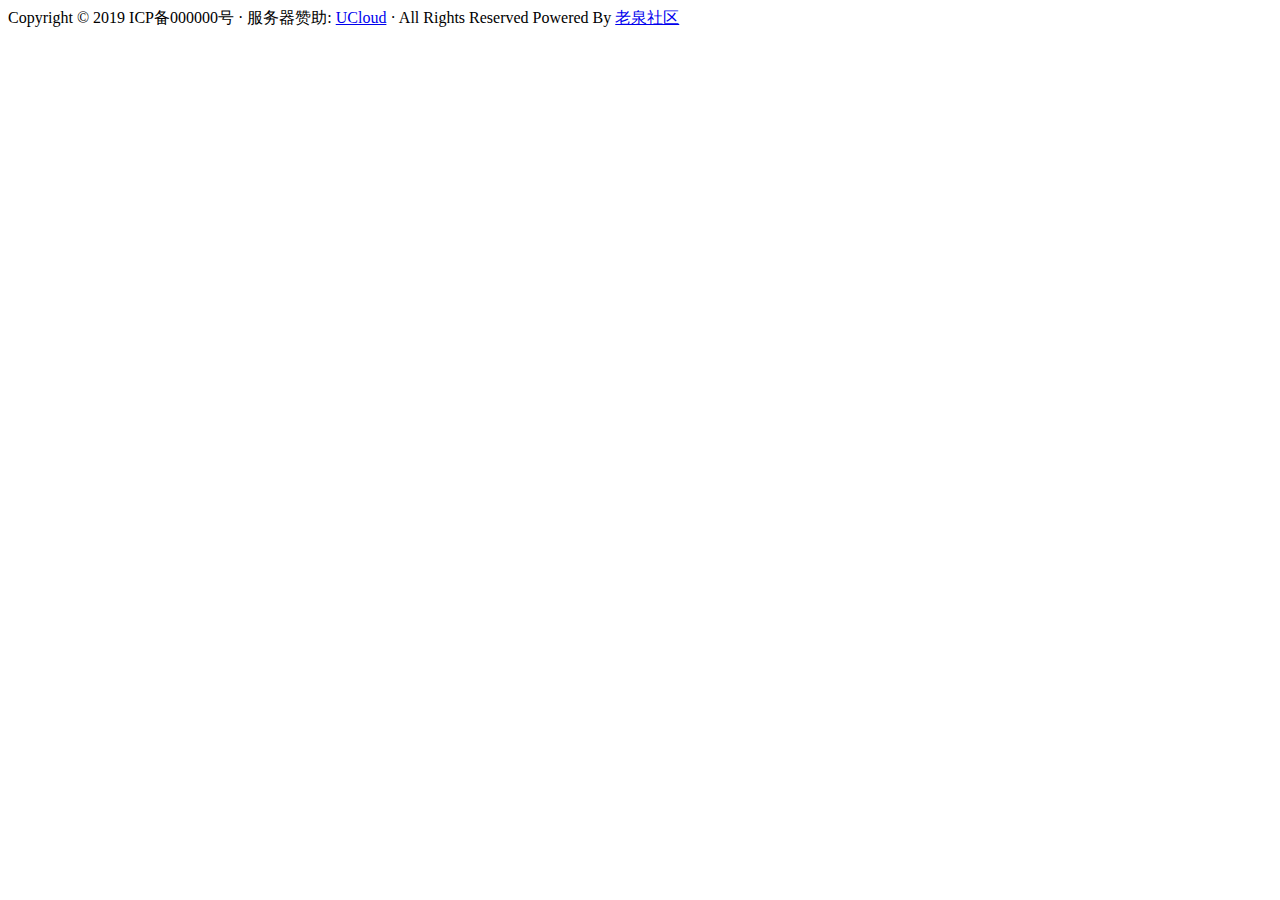
==== src/main/resources/templates/footer.html @ 5f7570f9 "end" ====
<!DOCTYPE html>

<html xmlns:th="http://www.thymeleaf.org">
<body>
<div th:fragment="foot" class="footer">
    <div>Copyright © 2019  ICP备000000号 · 服务器赞助: <a href="https://passport.ucloud.cn/?invitation_code=nmtbj0lvttvx&ytag=re01B1">UCloud</a> · All Rights Reserved Powered By <a href="http://www.mawen.co" target="_blank"> 老泉社区 </a></div>
</div>
</body>
</html>
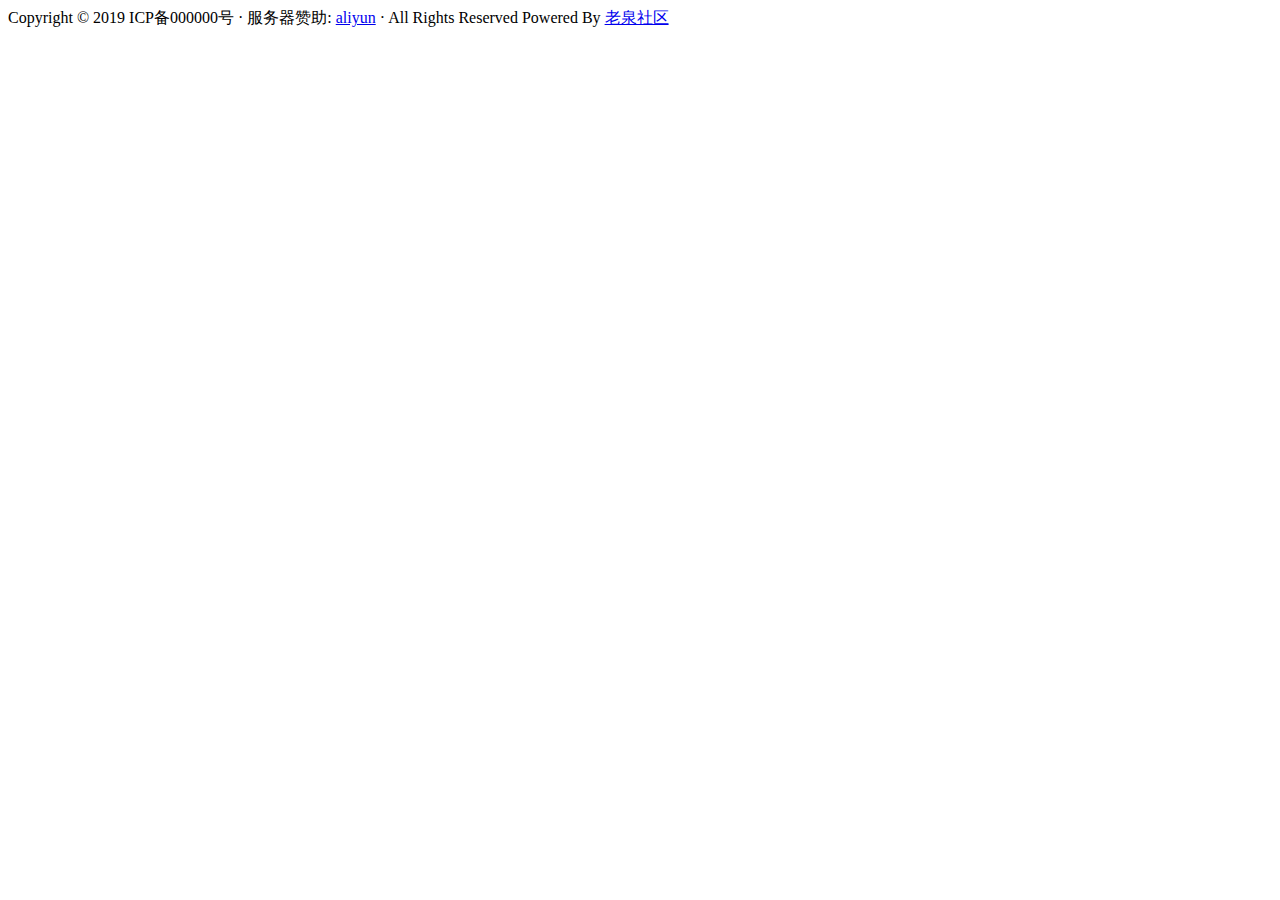
==== commit d8d03fc6: "end" ====
--- a/src/main/resources/templates/footer.html
+++ b/src/main/resources/templates/footer.html
@@ -4,7 +4,7 @@
 <html xmlns:th="http://www.thymeleaf.org">
 <body>
 <div th:fragment="foot" class="footer">
-    <div>Copyright © 2019  ICP备000000号 · 服务器赞助: <a href="https://passport.ucloud.cn/?invitation_code=nmtbj0lvttvx&ytag=re01B1">UCloud</a> · All Rights Reserved Powered By <a href="http://www.mawen.co" target="_blank"> 老泉社区 </a></div>
+    <div>Copyright © 2019  ICP备000000号 · 服务器赞助: <a href="https://passport.ucloud.cn/?invitation_code=nmtbj0lvttvx&ytag=re01B1">aliyun</a> · All Rights Reserved Powered By <a href="http://community.zjq.mobi" target="_blank"> 老泉社区 </a></div>
 </div>
 </body>
 </html>